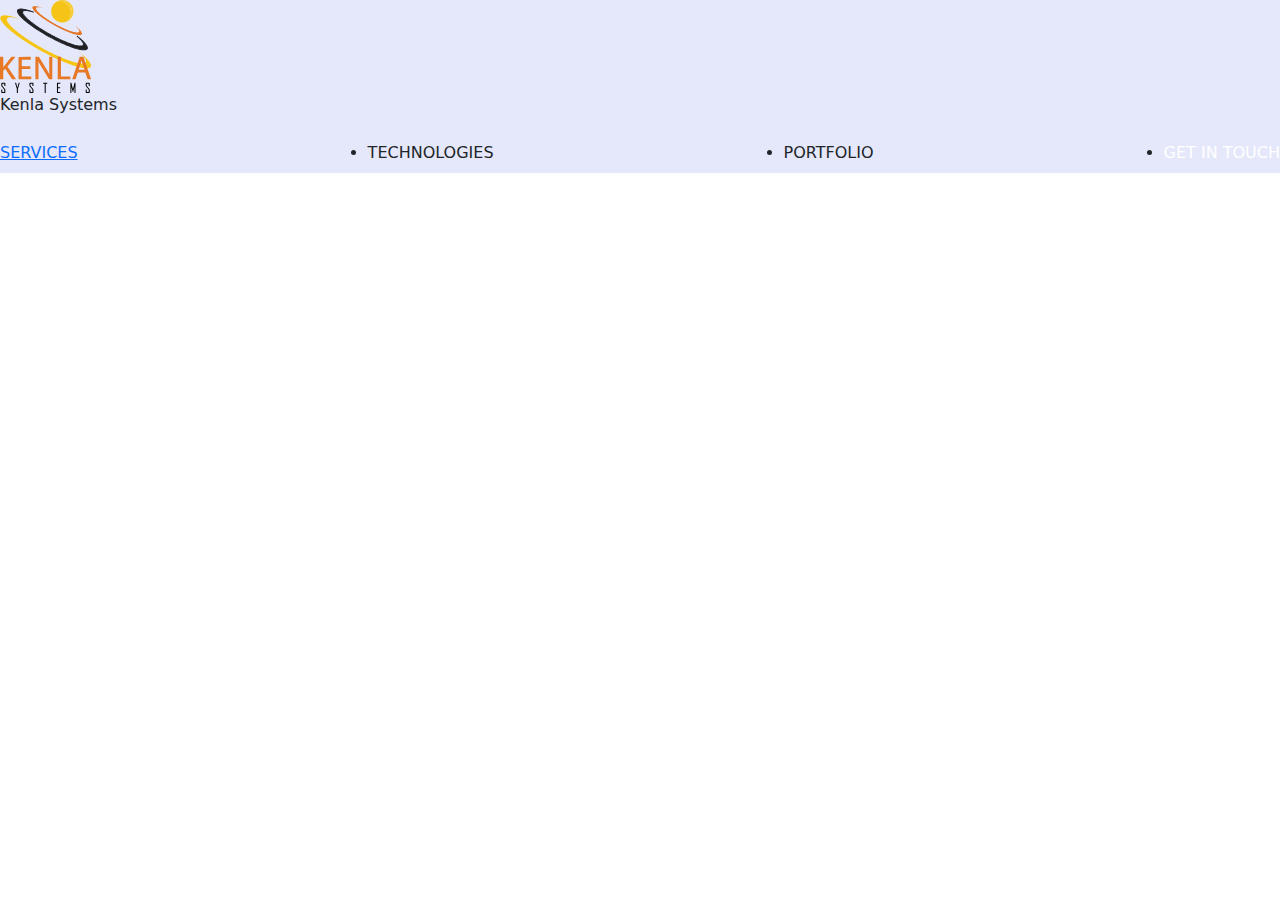
==== services.html @ e366560d "added file" ====
<!DOCTYPE html>
<html lang="en">

<head>

    <!-- Basic Page Needs
    ================================================== -->
    <meta http-equiv="Content-Type" content="text/html; charset=utf-8">
    <meta http-equiv="X-UA-Compatible" content="IE=edge">

    <title>Services | Kenla Systems</title>

    <meta name="description" content="">
    <meta name="author" content="">
    <meta name="keywords" content="">

    <!-- Mobile Specific Metas
    ================================================== -->
    <meta name="viewport" content="width=device-width, minimum-scale=1.0, maximum-scale=1.0">
    <meta name="apple-mobile-web-app-capable" content="yes">

    <!-- Fonts -->
    <link href="https://fonts.googleapis.com/css?family=Montserrat:300,300i,400,600,700" rel="stylesheet">
    <link rel="stylesheet" href="http://cdnjs.cloudflare.com/ajax/libs/font-awesome/4.4.0/css/font-awesome.min.css">

    <!-- Favicon
    ================================================== -->
    <link rel="apple-touch-icon" sizes="180x180" href="assets/img/favicons/apple-touch-icon.png">
    <link rel="icon" type="image/png" sizes="32x32" href="assets/img/favicons/favicon-32x32.png">
    <link rel="icon" type="image/png" sizes="16x16" href="assets/img/favicons/favicon-16x16.png">
    <link rel="manifest" href="assets/img/favicons/site.webmanifest">
    <link rel="mask-icon" href="assets/img/favicons/safari-pinned-tab.svg" color="#5bbad5">
    <meta name="msapplication-TileColor" content="#da532c">
    <meta name="theme-color" content="#ffffff">

    <!-- Stylesheets
    ================================================== -->
    <!-- Bootstrap core CSS -->
    <link href="https://cdn.jsdelivr.net/npm/bootstrap@5.1.3/dist/css/bootstrap.min.css" rel="stylesheet">

    <!-- Custom styles for this template -->
    <link href="assets/css/homestyle.css" rel="stylesheet">
    <link href="assets/css/responsive.css" rel="stylesheet">

</head>

<body>
    <div class="body-container">
        <div style="background: #E5E8FB 0% 0% no-repeat padding-box;">
            <header id="masthead" class="site-header">
                <div>
                    <a class="nav-link row-div" href="index.html">
                        <img class="nav-logo" alt="logo" src="assets/img/svg/E4_Kenla System_Logo.svg" />
                        <p class="nav-logo-text">Kenla Systems</p>
                    </a>
                </div>
                <nav>
                    <ul class="navbar">
                        <li class="nav-item"><a class="nav-link-selected">SERVICES</a></li>
                        <li class="nav-item"><a class="nav-link" href="technologies.html">TECHNOLOGIES</a> </li>
                        <li class="nav-item"><a class="nav-link" href="portfolio.html">PORTFOLIO</a></li>
                        <li class="nav-item">
                            <a class="nav-link nav-btn" style="color: white;" href="getintouch.html">GET IN TOUCH</a>
                        </li>
                    </ul>
                </nav>
            </header>
        </div>
        <main id="main" class="site-main">

            <section class="site-section section-features">

            </section>
            <!-- /.section-features -->

        </main>
    </div>
</body>

</html>
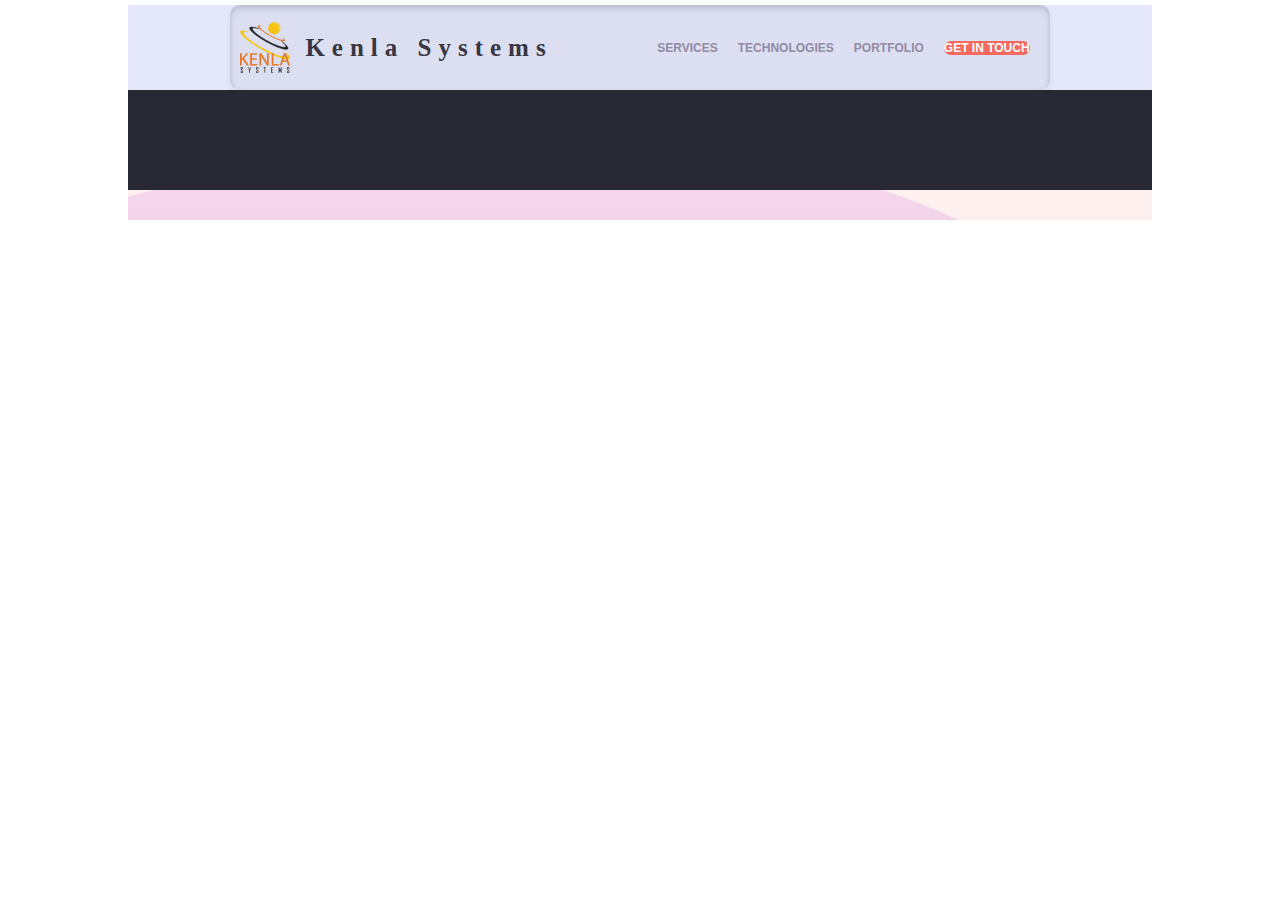
==== commit 304f5491: "code clean" ====
--- a/services.html
+++ b/services.html
@@ -8,7 +8,7 @@
     <meta http-equiv="Content-Type" content="text/html; charset=utf-8">
     <meta http-equiv="X-UA-Compatible" content="IE=edge">
 
-    <title>Services | Kenla Systems</title>
+    <title>Kenla Systems</title>
 
     <meta name="description" content="">
     <meta name="author" content="">
@@ -22,6 +22,9 @@
     <!-- Fonts -->
     <link href="https://fonts.googleapis.com/css?family=Montserrat:300,300i,400,600,700" rel="stylesheet">
     <link rel="stylesheet" href="http://cdnjs.cloudflare.com/ajax/libs/font-awesome/4.4.0/css/font-awesome.min.css">
+    <link rel="preconnect" href="https://fonts.googleapis.com">
+    <link rel="preconnect" href="https://fonts.gstatic.com" crossorigin>
+    <link href="https://fonts.googleapis.com/css2?family=Catamaran" rel="stylesheet">
 
     <!-- Favicon
     ================================================== -->
@@ -39,25 +42,25 @@
     <link href="https://cdn.jsdelivr.net/npm/bootstrap@5.1.3/dist/css/bootstrap.min.css" rel="stylesheet">
 
     <!-- Custom styles for this template -->
-    <link href="assets/css/homestyle.css" rel="stylesheet">
+    <link href="assets/css/homeStyle.css" rel="stylesheet">
     <link href="assets/css/responsive.css" rel="stylesheet">
 
 </head>
 
 <body>
     <div class="body-container">
-        <div style="background: #E5E8FB 0% 0% no-repeat padding-box;">
+     <div style="background: #E5E8FB 0% 0% no-repeat padding-box;">
             <header id="masthead" class="site-header">
                 <div>
-                    <a class="nav-link row-div" href="index.html">
-                        <img class="nav-logo" alt="logo" src="assets/img/svg/E4_Kenla System_Logo.svg" />
-                        <p class="nav-logo-text">Kenla Systems</p>
+                    <a class="nav-link row-div">
+                        <img class ="nav-logo" alt="logo" src="assets/img/svg/E4_Kenla System_Logo.svg" />
+                        <p class="nav-logo-text" href="index.html">Kenla Systems</p>
                     </a>
                 </div>
                 <nav>
                     <ul class="navbar">
-                        <li class="nav-item"><a class="nav-link-selected">SERVICES</a></li>
-                        <li class="nav-item"><a class="nav-link" href="technologies.html">TECHNOLOGIES</a> </li>
+                        <li class="nav-item"><a class="nav-link" href="services.html">SERVICES</a></li>
+                        <li class="nav-item"><a class="nav-link" href="technologies.html">TECHNOLOGIES</a></li>
                         <li class="nav-item"><a class="nav-link" href="portfolio.html">PORTFOLIO</a></li>
                         <li class="nav-item">
                             <a class="nav-link nav-btn" style="color: white;" href="getintouch.html">GET IN TOUCH</a>
@@ -67,12 +70,15 @@
             </header>
         </div>
         <main id="main" class="site-main">
-
             <section class="site-section section-features">
-
+                <div class="first-section"
+                    style="background-image: url(assets/img/svg/E2_Page\ 1_\ Bottom.svg);background-repeat: no-repeat;">
+                    <div class="first-section-div">
+                      
+                </div>
+                <div class="footer">
+                </div>
             </section>
-            <!-- /.section-features -->
-
         </main>
     </div>
 </body>
--- a/assets/css/homeStyle.css
+++ b/assets/css/homeStyle.css
@@ -0,0 +1,272 @@
+@font-face {
+    font-family: "Impact";
+    src: url("assets/fonts/impact.ttf") format("truetype");
+}
+
+@font-face {
+    font-family: "Impacted";
+    src: url("assets/fonts/Impacted.ttf") format("truetype");
+}
+
+@font-face {
+    font-family: "Unicode-Impact";
+    src: url("assets/fonts/unicode.impact.ttf") format("truetype");
+}
+
+
+/* CUSTOM RESETS
+================================================== */
+
+.body-container {
+    background: #ffffff 0% 0% no-repeat padding-box;
+    width: 100%;
+    height: 100%;
+    padding: 0% 10%;
+}
+
+
+/* <HEADER>
+================================================== */
+
+.site-header {
+    margin: 0px 10%;
+    margin-top: 5px;
+    width: 80%;
+    height: 85px;
+    box-shadow: inset 0px 3px 6px #00000029, 0px 3px 6px #0000000D;
+    opacity: 1;
+    background: #FEF0EF 0% 0% no-repeat padding-box;
+    background-color: rgba(0, 0, 0, 0.04);
+    align-items: center;
+    justify-content: space-between;
+    display: flex;
+    border-radius: 10px;
+    padding: 0px 10px;
+}
+
+.row-div {
+    display: flex;
+    align-items: center;
+}
+
+.nav-logo {
+    width: 65px;
+    height: 65px;
+    padding-right: 15px;
+}
+
+.nav-logo-text {
+    font-size: 25px;
+    font-family: Impact;
+    letter-spacing: 7px;
+    color: #393643;
+    margin-bottom: 0px;
+}
+
+.ul-row-div {
+    display: flex;
+    align-items: center;
+    justify-content: space-around;
+}
+
+.nav-item {
+    padding: 0px 10px;
+}
+
+.nav-link {
+    font: bold 12px Arial;
+    letter-spacing: 0px;
+    color: #938AA5;
+}
+
+.nav-link-selected {
+    font: bold 12px Arial;
+    letter-spacing: 0px;
+    color: #F56961;
+    font-weight: 900;
+    text-decoration: none;
+}
+
+.nav-link-selected:hover {
+    font: bold 12px Arial;
+    letter-spacing: 0px;
+    color: #F56961;
+    font-weight: 900;
+    text-decoration: none;
+}
+
+.nav-link:hover {
+    color: #000000;
+    font-weight: 900;
+}
+
+.navbar {
+    display: flex;
+    list-style-type: none;
+    margin-bottom: 0px;
+}
+
+.nav-btn {
+    background: #F56961 0% 0% no-repeat padding-box;
+    border-radius: 20px;
+    font: bold 12px Arial;
+    letter-spacing: 0px;
+    color: "#ffffff";
+    text-decoration: none;
+    transition: color .15s ease-in-out, background-color .15s ease-in-out, border-color .15s ease-in-out;
+}
+
+.nav-btn:hover {
+    background: #F56961 0% 0% no-repeat padding-box;
+    border-radius: 20px;
+    font: bold 12px Arial;
+    letter-spacing: 0px;
+    color: "#ffffff";
+    text-decoration: none;
+    transition: color .15s ease-in-out, background-color .15s ease-in-out, border-color .15s ease-in-out;
+}
+
+
+/* </HEADER>
+==================================================== */
+
+.first-section {
+    background: #FEF0EF;
+    width: 100%;
+    height: 100%;
+    padding-bottom: 30px;
+}
+
+.first-section-div {
+    display: flex;
+    justify-content: space-around;
+}
+
+.first-section-body-div {
+    width: fit-content;
+    padding-left: 20px;
+    padding-top: 20px;
+    padding-right: 20px;
+}
+
+.banner-1 {
+    margin-top: -30px;
+    width: 100%;
+    padding-right: 10px;
+    float: right;
+}
+
+.banner-1a {
+    margin-top: -30px;
+    width: 50%;
+    height: 50%;
+    padding-right: 10px;
+    float: right;
+}
+
+.web-text-style {
+    float: right;
+    font: bold 45px Catamaran;
+}
+
+.dev-text-style {
+    float: right;
+    font: normal 30px Catamaran;
+}
+
+.how-text-style {
+    font: bold 30px Arial Rounded MT;
+}
+
+.body-text-style {
+    text-transform: capitalize;
+    padding-top: 5px;
+    font: normal 13px Catamaran;
+    color: #242E6C;
+}
+
+.dot-a-style {
+    width: 200px;
+    height: 200px;
+    padding-top: 50px;
+}
+
+.second-section {
+    background: #E5E8FB;
+    width: 100%;
+    height: 100%;
+    padding-bottom: 30px;
+}
+
+.second-section-div {
+    display: flex;
+    justify-content: space-around;
+}
+
+.dot-b-style {
+    width: 150px;
+    height: 150px;
+    margin-top: -40px;
+    margin-left: 10px;
+}
+
+.dot-c-style {
+    width: 150px;
+    height: 150px;
+    margin-left: 10px;
+    margin-bottom: -140px;
+}
+
+.banner-3 {
+    width: 50%;
+    height: 50%;
+}
+
+.banner-2 {
+    width: 100%;
+    height: 100%;
+    padding-left: 10px;
+}
+
+.second-section-body-div {
+    padding: 30px;
+    width: 80%
+}
+
+.we-text-style {
+    font: bold 15px Arial Rounded MT;
+    color: #938AA5;
+}
+
+.button {
+    background: #F56961 0% 0% no-repeat padding-box;
+    border-radius: 10px;
+    font: bold 14px Arial;
+    letter-spacing: 0px;
+    color: "#ffffff";
+    text-decoration: none;
+    width: fit-content;
+    padding: 15px 20px;
+    display: flex;
+    transition: color .15s ease-in-out, background-color .15s ease-in-out, border-color .15s ease-in-out;
+}
+
+.button:hover {
+    background: #F56961 0% 0% no-repeat padding-box;
+    border-radius: 10px;
+    font: bold 14px Arial;
+    letter-spacing: 0px;
+    color: "#ffffff";
+    text-decoration: none;
+    width: fit-content;
+    padding: 15px 20px;
+    display: flex;
+    transition: color .15s ease-in-out, background-color .15s ease-in-out, border-color .15s ease-in-out;
+}
+
+.footer {
+    background: #282834;
+    width: 100%;
+    height: 100px;
+    margin-top: -20;
+}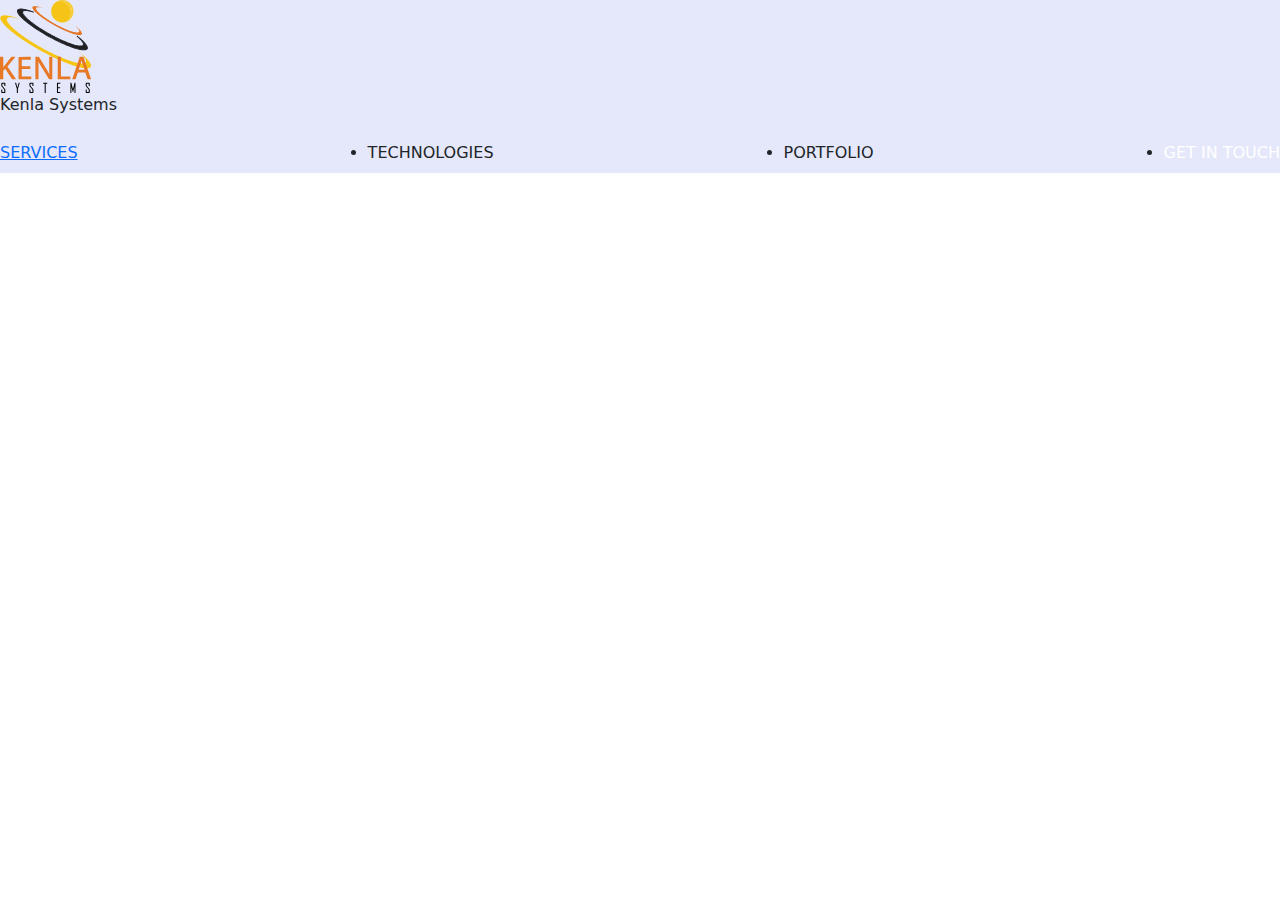
==== commit 214335d4: "code" ====
--- a/services.html
+++ b/services.html
@@ -8,7 +8,7 @@
     <meta http-equiv="Content-Type" content="text/html; charset=utf-8">
     <meta http-equiv="X-UA-Compatible" content="IE=edge">
 
-    <title>Kenla Systems</title>
+    <title>Services | Kenla Systems</title>
 
     <meta name="description" content="">
     <meta name="author" content="">
@@ -22,9 +22,6 @@
     <!-- Fonts -->
     <link href="https://fonts.googleapis.com/css?family=Montserrat:300,300i,400,600,700" rel="stylesheet">
     <link rel="stylesheet" href="http://cdnjs.cloudflare.com/ajax/libs/font-awesome/4.4.0/css/font-awesome.min.css">
-    <link rel="preconnect" href="https://fonts.googleapis.com">
-    <link rel="preconnect" href="https://fonts.gstatic.com" crossorigin>
-    <link href="https://fonts.googleapis.com/css2?family=Catamaran" rel="stylesheet">
 
     <!-- Favicon
     ================================================== -->
@@ -42,25 +39,25 @@
     <link href="https://cdn.jsdelivr.net/npm/bootstrap@5.1.3/dist/css/bootstrap.min.css" rel="stylesheet">
 
     <!-- Custom styles for this template -->
-    <link href="assets/css/homeStyle.css" rel="stylesheet">
+    <link href="assets/css/homestyle.css" rel="stylesheet">
     <link href="assets/css/responsive.css" rel="stylesheet">
 
 </head>
 
 <body>
     <div class="body-container">
-     <div style="background: #E5E8FB 0% 0% no-repeat padding-box;">
+        <div style="background: #E5E8FB 0% 0% no-repeat padding-box;">
             <header id="masthead" class="site-header">
                 <div>
-                    <a class="nav-link row-div">
-                        <img class ="nav-logo" alt="logo" src="assets/img/svg/E4_Kenla System_Logo.svg" />
-                        <p class="nav-logo-text" href="index.html">Kenla Systems</p>
+                    <a class="nav-link row-div" href="index.html">
+                        <img class="nav-logo" alt="logo" src="assets/img/svg/E4_Kenla System_Logo.svg" />
+                        <p class="nav-logo-text">Kenla Systems</p>
                     </a>
                 </div>
                 <nav>
                     <ul class="navbar">
-                        <li class="nav-item"><a class="nav-link" href="services.html">SERVICES</a></li>
-                        <li class="nav-item"><a class="nav-link" href="technologies.html">TECHNOLOGIES</a></li>
+                        <li class="nav-item-selected"><a class="nav-link-selected">SERVICES</a></li>
+                        <li class="nav-item"><a class="nav-link" href="technologies.html">TECHNOLOGIES</a> </li>
                         <li class="nav-item"><a class="nav-link" href="portfolio.html">PORTFOLIO</a></li>
                         <li class="nav-item">
                             <a class="nav-link nav-btn" style="color: white;" href="getintouch.html">GET IN TOUCH</a>
@@ -70,15 +67,12 @@
             </header>
         </div>
         <main id="main" class="site-main">
+
             <section class="site-section section-features">
-                <div class="first-section"
-                    style="background-image: url(assets/img/svg/E2_Page\ 1_\ Bottom.svg);background-repeat: no-repeat;">
-                    <div class="first-section-div">
-                      
-                </div>
-                <div class="footer">
-                </div>
+
             </section>
+            <!-- /.section-features -->
+
         </main>
     </div>
 </body>
